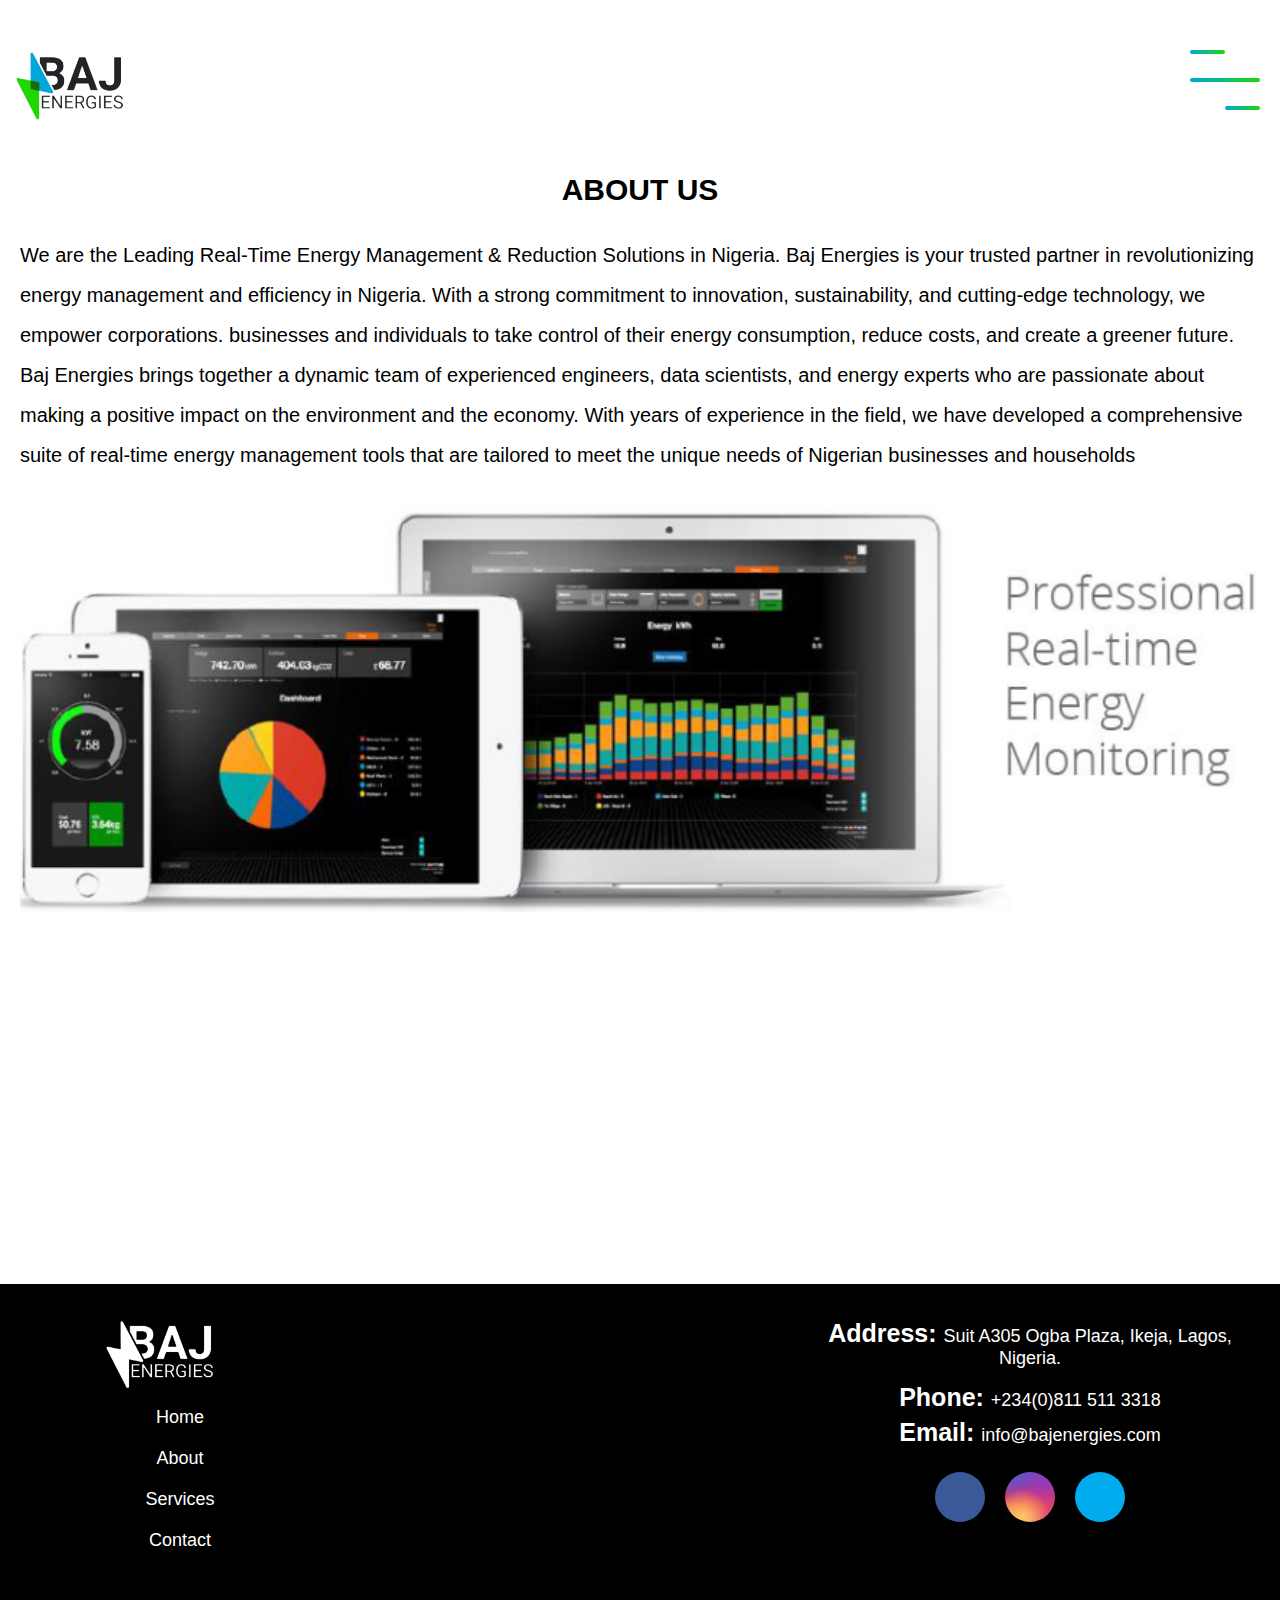
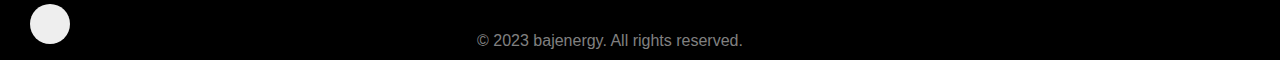
==== about.html @ cb809952 "Add files via upload" ====
<!DOCTYPE html>
<html lang="en">
<head>
    <meta charset="UTF-8">
    <meta http-equiv="X-UA-Compatible" content="IE=edge">
    <meta name="viewport" content="width=device-width, initial-scale=1.0">
    <title>Baj Energy</title>
     <!-- fontawesome -->
     <link rel="stylesheet" href="https://cdnjs.cloudflare.com/ajax/libs/font-awesome/6.4.0/css/all.min.css" integrity="sha512-iecdLmaskl7CVkqkXNQ/ZH/XLlvWZOJyj7Yy7tcenmpD1ypASozpmT/E0iPtmFIB46ZmdtAc9eNBvH0H/ZpiBw==" crossorigin="anonymous" referrerpolicy="no-referrer" />
     <link rel="stylesheet" href="style.css">
</head>
<body>
    <header>
        <div class="menu-toggler">
            <div class="bar half start"></div>
            <div class="bar"></div>
            <div class="bar half end"></div>
        </div>
        <nav class="top-nav">
            <ul class="nav-list">
                <li>
                    <a href="index.html" class="nav-link">Home</a>
                </li>
                <li>
                    <a href="about.html" class="nav-link">About</a>
                </li>
                <li>
                    <a href="services.html" class="nav-link">Services</a>
                </li>
                <li>
                    <a href="contact.html" class="nav-link">Contact</a>
                </li>
            </ul>
        </nav>
        <div class="landing-text">
            <img src="images/logo.png" alt="">
        </div>
    </header>
    <section class="about">
        <h1>ABOUT US</h1>
        <div class="abt">
            <p> We are the Leading Real-Time Energy Management & Reduction Solutions in Nigeria.
                Baj Energies is your trusted partner in revolutionizing energy management and efficiency in Nigeria. With a strong commitment to innovation, sustainability, and cutting-edge technology, we empower corporations. businesses and individuals to take control of their energy consumption, reduce costs, and create a greener future.
                <br>
                Baj Energies brings together a dynamic team of experienced engineers, data scientists, and energy experts who are passionate about making a positive impact on the environment and the economy. With years of experience in the field, we have developed a comprehensive suite of real-time energy management tools that are tailored to meet the unique needs of Nigerian businesses and households
            </p>
            <img src="images/abt.png" alt="">
        </div>
    </section>
    <footer id="contact">
        <div class="footer-left" data-aos="fade-up" data-aos-delay="780">
            <div class="footer-brand">
                <a href="#"><img src="images/white logo.png" alt=""></a>
            </div>
            <nav class="footer-nav" aria-label="footer nav">
                <ul>
                    <li><a href="index.html">Home</a></li>
                    <li><a href="about.html">About</a></li>
                    <li><a href="services.html">Services</a></li>
                    <li><a href="contact.html">Contact</a></li>
                </ul>
            </nav>
        </div>
        <div class="footer-right" data-aos="fade-down" data-aos-delay="780">
            <div class="add">
                <p><span>Address: </span>Suit A305 Ogba Plaza, Ikeja, Lagos, Nigeria.</p>
                <p><span>Phone: </span>+234(0)811 511 3318</p>
                <p><span>Email: </span>info@bajenergies.com</p>
            </div>
            <ul class="social-links">
                <li class="flex">
                    <a href="https://www.facebook.com/bajenergies"><i class="fab fa-facebook-f"></i></a>
                </li>
                <li class="flex">
                    <a href="https://www.instagram.com/bajenergies"><i class="fab fa-instagram"></i></a>
                </li>
                <li class="flex">
                    <a href="https://www.linkedin.com/showcase/baj-energies/"><i class="fab fa-linkedin"></i></a>
                </li>
            </ul>
            <p class="copyright">&copy; 2023 bajenergy. All rights reserved.</p>
        </div>
        <div class="up" id="up">
            <i class="fas fa-chevron-up"></i>
        </div>
     </footer>



    
    <script src="https://ajax.googleapis.com/ajax/libs/jquery/3.3.1/jquery.min.js"></script>
    <script src="baj.js"></script>
</body>
</html>
---- style.css ----
*{
    margin: 0;
    padding: 0;
    box-sizing: border-box;
}
html{
    font-size: 10px;
    font-family: sans-serif;
    
}
body{
    width: 100%;
    background-size: cover;
}


/* Header############################################### */
header{
    width: 100%;
}
.top-nav{
    width: 100%;
    height: 105vh;
    position: fixed;
    top: -105vh;
    background-color: #000;
    border-bottom-right-radius: 100%;
    border-bottom-left-radius: 100%;
    transition: all 650ms cubic-bezier(1,0,0,1);
    z-index: 50;
    text-align: center;
}

.nav-list{
    list-style: none;
    width: 100%;
    height: 80%;
    display: grid;
    justify-content: center;
    align-items: center;
}
.nav-list li a{
    font-size: 30px;
    color: #fff;
    text-decoration: none;
}

li{
    margin: 0 1rem;
}
.nav-link{
    font-family: 'The Historia Demo', sans-serif;
    font-size: 4rem;
    padding: 1rem;
}
.nav-link:hover,
.nav-link:focus{
    background: linear-gradient(to top, #00a7db, #20d703);
    -webkit-background-clip: text;
    -webkit-text-fill-color: transparent;
}
.top-nav.open{
    top: 0;
    border-radius: initial;
}
.menu-toggler{
    position: absolute;
    top: 5rem;
    right: 2rem;
    width: 5rem;
    height: 4rem;
    display: flex;
    flex-direction: column;
    justify-content: space-between;
    cursor: pointer;
    z-index: 1500;
    transition: transform 650ms ease-out;
}
.menu-toggler.open{
    transform: rotate(-45deg);
}
.bar{
    background: linear-gradient(to right, #00a7db, #20d703);
    width: 100%;
    height: 4px;
    border-radius: .8rem;
}
.bar.half{
    width: 50%;
}
.bar.start{
    transform-origin: right;
    transition: transform 650ms cubic-bezier(0.54, -0.81, 0.57, 0.57);
}
.open .bar.start{
    transform: rotate(-450deg) translateX(.8rem);
}
.bar.end{
    align-self: flex-end;
    transform-origin: left;
    transition: transform 650ms cubic-bezier(0.54, -0.81, 0.57, 0.57);
}
.open .bar.end{
    transform: rotate(-450deg) translateX(-.8rem);
}
.landing-text{
    position: relative;
    top: -40px;
    left: -80px;
    z-index: 3;
}
.landing-text img{
    width: 300px;
    
}
/* Top############################################### */
.top{
    position: relative;
    bottom: 250px;
}
.background img{
    width: 100%;
    height: 130vh;
}
.words{
    position: relative;
    bottom: 700px;
    margin: 10px 20px 1px;
}
.one{
    text-align: center;
}
.one h1{
    color: #fff;
    font-size: 25px;
}
.one h2{
    color: #00a7db;
    font-size: 20px;
}
.one p{
    color: #fff;
    font-size: 18px;
    line-height: 30px;
}
/* vision############################################### */
.vision{
    position: relative;
    bottom: 770px;
    margin: 10px 20px 10px;
}
.picx img{
    width: 100%;
    position: relative;
    top: 20px;
}
.vis{
    text-align: center;
}
.vision h1{
    position: relative;
    font-size: 25px;
    text-align: center;
}
.vis p{
    position: relative;
    font-size: 18px;
    top: 40px;
    line-height: 30px;
}
/* Why############################################### */
.why{
    border: 1px solid transparent;
    background: #00a7db; 
    position: relative;
    bottom: 700px;
    
}
.details{
    margin: 20px;
    position: relative;
    bottom: 50px;
    
}
.details h2{
    font-size: 25px;
    text-align: center;
    position: relative;
    top: 50px;
    color: #fff;
}
.details ul{
    display: grid;
    gap: 20px;
}
.details ul li{
    font-size: 18px;
    line-height: 30px;
    position: relative;
    top: 60px;
    color: #fff;
}
.details ul li span{
    font-weight: 700;
}
/* testimonial################################################################# */
.testimonial{
    position: relative;
    bottom: 650px;
}
.left{
    text-align: center;
}
.left span{
    font-size: 25px;
    font-family: sans-serif;
    font-weight: 600;
}
.left h3{
    font-size: 20px;
    font-family: sans-serif;
    position: relative;
    top: 10px;
    font-weight: 600;
}
.acc{
    display: flex;
    gap: 20px;
    align-items: center;
    justify-content: center;
}
.acc .accent-wrapper .accent{
    border: 1px solid black;
    width: 20px;
    height: 20px;
    background-color: #000;
    border-radius: 50%;
    position: relative;
    top: 70px;
    cursor: pointer;
}
.acc .accent-wrapper {
    border: 1px solid black;
    width: 20px;
    height: 20px;
    background-color: #000;
    border-radius: 50%;
    position: relative;
    top: 70px;
    cursor: pointer;
}
.right{
    text-align: center;
    display: none;
}
.right img{
    width: 100px;
    height: 100px;
    border: 1px solid transparent;
    border-radius: 50%;
    position: relative;
    top: 20px;
    align-items: center;
    justify-content: center;
}
.right p{
    font-size: 20px;
    font-family: sans-serif;
    position: relative;
    top: 20px;
    margin: 10px 20px 10px;
    color: #000;
}
.right h4{
    font-size: 20px;
    font-family: sans-serif;
    position: relative;
    top: 50px;
}
.acc .accent-wrapper.checked{
    background-color: rgb(232, 232, 239) !important;
}
.active{
    display: block !important;
}
/* footer################################################################## */
footer{
    background: black;
    padding: 20px 30px 0;
    height: 576px;
    margin-top: -500px; 
}
.footer-brand{
    margin-bottom: 20px;
}
.footer-brand a img{
   width: 200px;
   position: relative;
   left: -20px;
   top: 40px;
}
.footer-nav a{
    color: #fff;
    font-size: 18px;
    text-decoration: none;
}
.footer-nav ul{
    display: grid;
    gap: 20px;
}
.footer-left{
    text-align: center;
    position: relative;
    bottom: 60px;
}

.footer-right{
    text-align: right;
    padding: 10px 10px 0;
    position: relative;
    bottom: 30px;
}
.add i{
    color: #fff;
    position: relative;
}
.add p{
    position: relative;
    color: #fff;
    top: -10px;
    font-size: 20px;
    width: 100%;
}
.add p:nth-of-type(2){
    position: relative;
    color: #fff;
    top: 4px;
    font-size: 20px;
    width: 100%;
}
.add p:nth-of-type(3){
    position: relative;
    color: #fff;
    top: 10px;
    font-size: 20px;
    width: 100%;
}
.add p span{
    position: relative;
    font-weight: 600;
    font-size: 20px;
    color: #fff;
}
.add h6 {
    position: relative;
    top: -8px;
    border: 2px solid white;
    font-size: 20px;
    font-family: sans-serif;
    font-weight: 600;
    background: white;
    color: #000;
    width: 140px;
    left: 30%;
    
}
.social-links{
    display: flex;
    align-items: center;
    justify-content: center;
    position: relative;
    top: 50px;
   
}
.social-links li{
    margin: 0 1rem;
    width: 50px;
    height: 50px;
    border-radius: 50%;
    transition: var(--transition);
}
.social-links li:hover{
    transform: translateY(-5px);
}
.social-links li:nth-child(1){
    background-color: #3b5998;
}
.social-links li:nth-child(2){
    background: radial-gradient(circle farthest-corner at 35% 90%, #fec564, transparent 50%), radial-gradient(circle farthest-corner at 0 140%, #fec564, transparent 50%), radial-gradient(ellipse farthest-corner at 0 -25%, #5258cf, transparent 50%), radial-gradient(ellipse farthest-corner at 20% -50%, #5258cf, transparent 50%), radial-gradient(ellipse farthest-corner at 100% 0, #893dc2, transparent 50%), radial-gradient(ellipse farthest-corner at 60% -20%, #893dc2, transparent 50%), radial-gradient(ellipse farthest-corner at 100% 100%, #d9317a, transparent), linear-gradient(#6559ca, #bc318f 30%, #e33f5f 50%, #f77638 70%, #fec66d 100%);
}
.social-links li:nth-child(3){
    background-color: #00acee;
}
.social-links li:nth-child(4){
    background-color: #c8232c;
}
.social-links a{
    font-size: 3rem;
    color: #fff;
    position: relative;
    top: 9px;
    right: 11px;
}

.copyright{
    color: gray;
    position: relative;
    top: 100px;
    text-align: center;
}
.up{
    position: absolute;
    width: 2rem;
    height: 2rem;
    background-color: #eee;    
    border-radius: 100%;
    display: flex;
    animation: pulse 2s infinite;
    cursor: pointer;
    margin-left: 315px;
}
.up i{
    color: #000;
    font-size: 2rem;
    margin: auto;
}
@keyframes pulse{
    0%{
        box-shadow: 0 0 0 0 rgba(253, 87, 191, 0.99);
    }
    70%{
        box-shadow: 0 0 0 2rem rgba(253, 87, 191, 0);
    }
    100%{
        box-shadow: 0 0 0 0 rgba(253, 87, 191, 0);
    }
}

/* About Page################################################################## */
.about{
    position: relative;
    margin-bottom: 550px;
}
.about h1{
    font-size: 25px;
    text-align: center;
    position: relative;
    bottom: 68px;
}
.abt{
    margin: 10px 20px 10px;
    position: relative;
    bottom: 50px;
}
.abt p{
    font-size: 18px;
    line-height: 30px;
}
.abt img{
    width: 100%;
    position: relative;
    top: 30px;
}

/* Services################################################################## */
.services{
    margin-top: 600px;
}
.spec{
    position: relative;
    bottom: 700px;
}
.services h1{
    font-size: 25px;
    text-align: center;
    color: #000;
}
.serv{
    margin: 15px;
}
.serv ul{
    display: grid;
    gap: 20px;
}

.serv ul li{
    font-size: 18px;
    line-height: 30px;
    list-style: dotted;
}
.serv ul li span{
    font-weight: 700;
}
.sol h3{
    font-size: 20px;
}
.sol li{
    font-size: 18px;
    list-style: dotted;
    font-weight: 600;
}
.sol ul{
    font-size: 18px;
    margin-left: 30px;
}
/* Contact Page################################################################## */
.contact{
    position: relative;
    margin-bottom: 550px;
}
.contact h1{
    font-size: 25px;
    text-align: center;
    position: relative;
    bottom: 68px;
}
.cnt{
    margin: 10px 20px 10px;
    position: relative;
    bottom: 50px;
}
.cnt p{
    font-size: 18px;
    line-height: 30px;
}
.abt img{
    width: 100%;
    position: relative;
    top: 30px;
}

.reach{
    margin: 10px 20px 10px;
}
.reach h1{
    position: relative;
    top: 1px;
}
.reach form{
    margin-top: 20px;
}
.reach form input,
form textarea{
    width: 100%;
    padding: 5px;
    border: none;
    outline: none;
    background: #191919;
    color: #fff;
    font-size: 18px;
    margin-bottom: 0.7rem;
    border-radius: 6px;
}
.reach form .btn{
    display: inline-block;
    background: #00afef;
    font-size: 18px;
    letter-spacing: 1px;
    text-transform: uppercase;
    font-weight: 600;
    border: 2px solid transparent;
    cursor: pointer;
    border-radius: 10px;
    width: 100%;
    transition: ease .20s;
    position: relative;
    color: #000;
    /* left: 248px; */
    top: 12px;
    padding: 10px 50px;
}
.reach form .btn:hover{
    border: 2px solid #20d703;
    background: transparent;
    transform: scale(1.1);
}

/* responsive########################################################## */
@media only screen and (min-width: 768px){
    /* nav################# */
    .menu-toggler {
        width: 7rem;
        height: 6rem;
    }
    .nav-list li a {
        font-size: 40px;
    }
    .landing-text h1{
        font-size: 30px;
    }
    .landing-text{
        position: relative;
        top: -30px;
        left: -80px;
        z-index: 3;
    }
    /* Top######################## */
    .one h1 {
        font-size: 40px;
    }
    .background img {
        width: 100%;
        height: 100vh;
    }
    .one h2 {
        font-size: 30px;
    }
    .one p {
        font-size: 25px;
        line-height: 50px;
    }
    .words {
        position: relative;
        bottom: 800px;
        margin: 10px 20px 1px;
    }
    /* Vision######################### */
    .vision h1 {
        font-size: 30px;
    }
    .vis p {
        font-size: 25px;
        line-height: 50px;
    }
    /* Why################################### */
    .details h2 {
        font-size: 30px;
    }
    .details ul li {
        font-size: 25px;
        line-height: 50px;
    }
    /* Testimonial################################### */
    .left span {
        font-size: 30px;
    }
    .left h3 {
        font-size: 25px;
    }
    .right img {
        width: 200px;
        height: 200px;
    }
    .right h4 {
        font-size: 25px;
    }
    .right p {
        font-size: 25px;
        line-height: 50px;
    }
    .acc {
        gap: 30px;
    }
    /* Footer################################### */
    footer {
        background: black;
        padding: 20px 30px 0;
        height: 776px;
        margin-top: -500px;
    }
    .footer-brand a img {
        width: 300px;
        position: relative;
        left: -20px;
        top: 20px;
    }
    .footer-nav a{
        color: #fff;
        font-size: 25px;
        position: relative;
        bottom: 70px;
    }
    .add p span {
        font-size: 25px;
    }
    .add p {
        top: -10px;
        font-size: 25px;
    }
    .add p:nth-of-type(2) {
        font-size: 25px;
    }
    .add p:nth-of-type(3) {
        font-size: 25px;
    }
    .footer-right .add{
        text-align: center;
    }
    .footer-right{
        bottom: 50px;
    }
    .up i {
        color: #000;
        font-size: 4rem;
        margin: auto;
    }
    .up {
        position: absolute;
        width: 4rem;
        height: 4rem;
        background-color: #eee;
        border-radius: 100%;
        display: flex;
        animation: pulse 2s infinite;
        cursor: pointer;
        margin-left: 0px;
        float: right;
    }
    .copyright {
        color: gray;
        position: relative;
        top: 110px;
        text-align: center;
        font-size: 20px;
    }

    /* ABOUT PAGEE############## */
    .about h1 {
        font-size: 30px;
    }
    .abt p {
        font-size: 25px;
        line-height: 50px;
    }

    /* SERVICES PAGE################### */
    .services h1 {
        font-size: 30px;
    }
    .serv {
        margin: 25px;
    }
    .serv ul {
        display: grid;
        gap: 23px;
    }
    .serv ul li {
        font-size: 25px;
        line-height: 50px;
        list-style: dotted;
    }
    .sol h3 {
        font-size: 30px;
    }
    .sol li {
        font-size: 24px;
        list-style: dotted;
        font-weight: 600;
    }
    .serv ul {
        display: grid;
        gap: 23px;
        font-size: 25px;
    }
    /* CONTACT PAGE#####################3#### */
    .contact h1 {
        font-size: 30px;
    }
    .cnt p {
        font-size: 25px;
        line-height: 50px;
    }
    .reach form .btn{
        font-size: 30px;
     }
     .reach form input,
     form textarea{
        font-size: 30px;
    } 
}
/* tablet screen
/* @media only screen and (min-width: 1000px){ */
    @media only screen and (min-width: 1000px){
        /* navbar */
        .nav-list{
            display: flex;
        }
         /* Top######################## */
    .one h1 {
        font-size: 40px;
    }
    .background img {
        width: 100%;
        height: 100vh;
    }
    .one h1 {
        font-size: 30px;
        bottom: 30px;
        position: relative;
    }
    .one h2 {
        font-size: 30px;
        bottom: 20px;
        position: relative;
    }
    .one p {
        font-size: 20px;
        line-height: 40px;
    }
    .words {
        position: relative;
        bottom: 500px;
        margin: 10px 20px 1px;
    }
    /* Vision######################### */
    .vision{
        position: relative;
        bottom: 470px;
        margin: 10px 20px 10px;
    }
    .top-v{
        display: flex;
    }
    .picx{
        width: 100%;
    }
    .picx img{
        width: 100%;
        position: relative;
        top: 20px;
    }
    .vis{
        text-align: center;
        width: 100%;
    }
    .vision h1{
        position: relative;
        font-size: 25px;
        text-align: center;
    }
    .vis p{
        position: relative;
        font-size: 18px;
        top: 40px;
        line-height: 30px;
        top: 150px;
        margin: 10px 50px 10px;
    }
     /* Why############################################### */
.why{
    border: 1px solid transparent;
    background: #00a7db; 
    position: relative;
    bottom: 400px;
    
}
.details{
    margin: 20px;
    position: relative;
    bottom: 50px;
    
}
.details h2{
    font-size: 25px;
    text-align: center;
    position: relative;
    top: 50px;
    color: #fff;
}
.details ul{
    display: grid;
    gap: 20px;
}
.details ul li{
    font-size: 18px;
    line-height: 30px;
    position: relative;
    top: 60px;
    color: #fff;
}
.details ul li span{
    font-weight: 700;
}
/* testimonial############################# */
.testimonial{
    position: relative;
    bottom: 350px;
}
.right p {
    font-size: 20px;
    line-height: 50px;
}
/* footer################################################################## */
footer{
    background: black;
    padding: 20px 30px 0;
    height: 376px;
    margin-top: -200px; 
    display: flex;
    gap: 480px;
}
footer .footer-left{
    position: relative;
    bottom: 150px;
}



.footer-brand a img {
    width: 300px;
    position: relative;
    left: -20px;
    top: 50px;
}
.footer-nav a{
    color: #fff;
    font-size: 18px;
    position: relative;
    bottom: 70px;
}
.add{
    top: 65px;
    position: relative;
}
.add p span {
    font-size: 25px;
}
.add p {
    top: -10px;
    font-size: 18px;
}
.add p:nth-of-type(2) {
    font-size: 18px;
}
.add p:nth-of-type(3) {
    font-size: 18px;
}
.footer-right .add{
    text-align: center;
}
.footer-right{
    bottom: 50px;
}
footer .social-links{
    position: relative;
    top: 100px;
}
.up i {
    color: #000;
    font-size: 4rem;
    margin: auto;
}
.up {
    position: absolute;
    width: 4rem;
    height: 4rem;
    background-color: #eee;
    border-radius: 100%;
    display: flex;
    animation: pulse 2s infinite;
    cursor: pointer;
    margin-left: 0px;
    margin-top: 300px;
    float: right;
}
.copyright {
    color: gray;
    position: relative;
    top: 210px;
    text-align: center;
    font-size: 16px;
    right: 100%;
}
/* ABOUT PAGEE############## */
.about h1 {
    font-size: 30px;
}
.abt p {
    font-size: 20px;
    line-height: 40px;
}
 /* SERVICES PAGE################### */
 .services h1 {
    font-size: 30px;
}
.serv {
    margin: 25px;
}
.serv ul {
    display: grid;
    gap: 23px;
}
.serv ul li {
    font-size: 20px;
    line-height: 40px;
    list-style: dotted;
}
.sol h3 {
    font-size: 20px;
}
.sol li {
    font-size: 18px;
    list-style: dotted;
    font-weight: 600;
}
.serv ul {
    display: grid;
    gap: 23px;
    font-size: 20px;
}
/* CONTACT PAGE#####################3#### */
.contact h1 {
    font-size: 30px;
}
.cnt p {
    font-size: 20px;
    line-height: 40px;
}
.reach form .btn{
    font-size: 30px;
 }
 .reach form input{
    height: 40px;
 }
 
.reach form input,
form textarea{
    font-size: 20px;
   
}
.reach form .btn{
    font-size: 20px;
    height: 50px;
} 


}
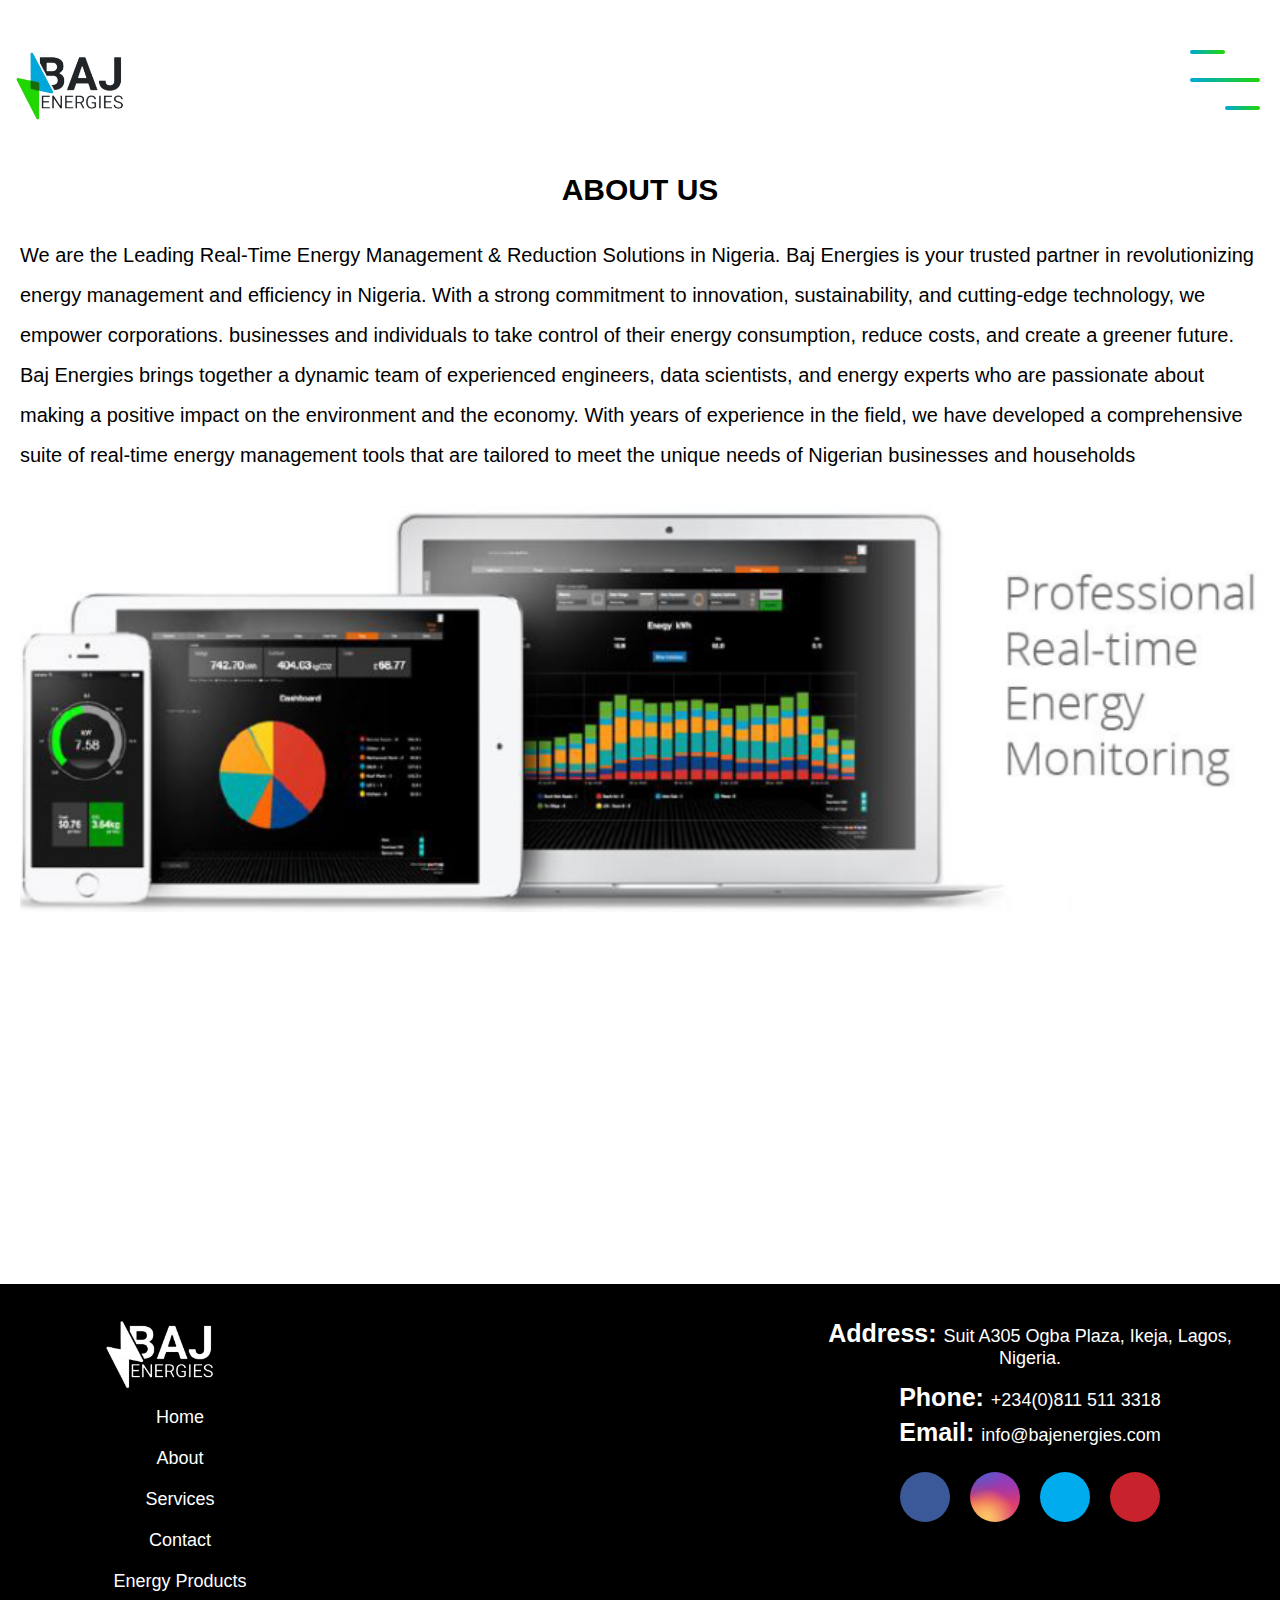
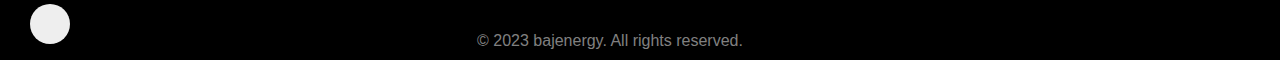
==== commit b179c4dd: "Add files via upload" ====
--- a/about.html
+++ b/about.html
@@ -4,6 +4,7 @@
     <meta charset="UTF-8">
     <meta http-equiv="X-UA-Compatible" content="IE=edge">
     <meta name="viewport" content="width=device-width, initial-scale=1.0">
+    <link rel="shortcut icon" href="lol.ico" type="image/x-icon">
     <title>Baj Energy</title>
      <!-- fontawesome -->
      <link rel="stylesheet" href="https://cdnjs.cloudflare.com/ajax/libs/font-awesome/6.4.0/css/all.min.css" integrity="sha512-iecdLmaskl7CVkqkXNQ/ZH/XLlvWZOJyj7Yy7tcenmpD1ypASozpmT/E0iPtmFIB46ZmdtAc9eNBvH0H/ZpiBw==" crossorigin="anonymous" referrerpolicy="no-referrer" />
@@ -28,12 +29,15 @@
                     <a href="services.html" class="nav-link">Services</a>
                 </li>
                 <li>
+                    <a href="energyproducts.html" class="nav-link">Energy Products</a>
+                </li>
+                <li>
                     <a href="contact.html" class="nav-link">Contact</a>
                 </li>
             </ul>
         </nav>
         <div class="landing-text">
-            <img src="images/logo.png" alt="">
+            <img src="logo.png" alt="">
         </div>
     </header>
     <section class="about">
@@ -44,13 +48,13 @@
                 <br>
                 Baj Energies brings together a dynamic team of experienced engineers, data scientists, and energy experts who are passionate about making a positive impact on the environment and the economy. With years of experience in the field, we have developed a comprehensive suite of real-time energy management tools that are tailored to meet the unique needs of Nigerian businesses and households
             </p>
-            <img src="images/abt.png" alt="">
+            <img src="abt.png" alt="">
         </div>
     </section>
     <footer id="contact">
         <div class="footer-left" data-aos="fade-up" data-aos-delay="780">
             <div class="footer-brand">
-                <a href="#"><img src="images/white logo.png" alt=""></a>
+                <a href="#"><img src="white logo.png" alt=""></a>
             </div>
             <nav class="footer-nav" aria-label="footer nav">
                 <ul>
@@ -58,6 +62,7 @@
                     <li><a href="about.html">About</a></li>
                     <li><a href="services.html">Services</a></li>
                     <li><a href="contact.html">Contact</a></li>
+                    <li><a href="energyproducts.html">Energy Products</a></li>
                 </ul>
             </nav>
         </div>
@@ -77,6 +82,9 @@
                 <li class="flex">
                     <a href="https://www.linkedin.com/showcase/baj-energies/"><i class="fab fa-linkedin"></i></a>
                 </li>
+                <li class="flex">
+                    <a href="https://www.youtube.com/@bajenergies"><i class="fab fa-youtube"></i></a>
+                </li>
             </ul>
             <p class="copyright">&copy; 2023 bajenergy. All rights reserved.</p>
         </div>
--- a/style.css
+++ b/style.css
@@ -3,15 +3,16 @@
     padding: 0;
     box-sizing: border-box;
 }
+
 html{
     font-size: 10px;
     font-family: sans-serif;
     
 }
-body{
-    width: 100%;
-    background-size: cover;
-}
+body {
+    width: 100%;
+    overflow-y: auto; /* Show vertical scrollbar */
+  }
 
 
 /* Header############################################### */
@@ -574,6 +575,42 @@
     background: transparent;
     transform: scale(1.1);
 }
+/* Product Page################################################################## */
+.product{
+    margin-bottom: 600px;
+}
+.product .contents{
+    display: grid;
+    gap: 70px;
+}
+.head h1{
+    text-align: center;
+    font-size: 25px;
+    position: relative;
+    bottom: 80px;
+}
+.inner-content .piccccc{
+    width: 100%;
+    display: grid;
+    justify-content: center;
+    align-items: center;
+}
+.inner-content .piccccc img{
+   
+}
+.inner-content .cc{
+    padding-top: 30px;
+    margin: 10px 20px 10px;
+
+}
+.inner-content .cc h2{
+    font-size: 25px;
+    text-align: center;
+}
+.inner-content .cc p{
+    font-size: 20px;
+    line-height: 30px;
+}
 
 /* responsive########################################################## */
 @media only screen and (min-width: 768px){
@@ -751,6 +788,21 @@
         display: grid;
         gap: 23px;
         font-size: 25px;
+    }
+    /* PRODUCT PAGE#####################3#### */
+    .head h1 {
+        font-size: 30px;
+    }
+    .product .contents .inner-content {
+        display: flex;
+        margin: 10px 20px 10px;
+    }
+    .inner-content .cc h2 {
+        font-size: 30px;
+    }
+    .inner-content .cc p {
+        font-size: 25px;
+        line-height: 40px;
     }
     /* CONTACT PAGE#####################3#### */
     .contact h1 {
@@ -998,6 +1050,21 @@
     gap: 23px;
     font-size: 20px;
 }
+/* PRODUCT PAGE#####################3#### */
+.head h1 {
+    font-size: 30px;
+}
+.product .contents .inner-content {
+    display: flex;
+    margin: 10px 20px 10px;
+}
+.inner-content .cc h2 {
+    font-size: 20px;
+}
+.inner-content .cc p {
+    font-size: 18px;
+    line-height: 40px;
+}
 /* CONTACT PAGE#####################3#### */
 .contact h1 {
     font-size: 30px;
